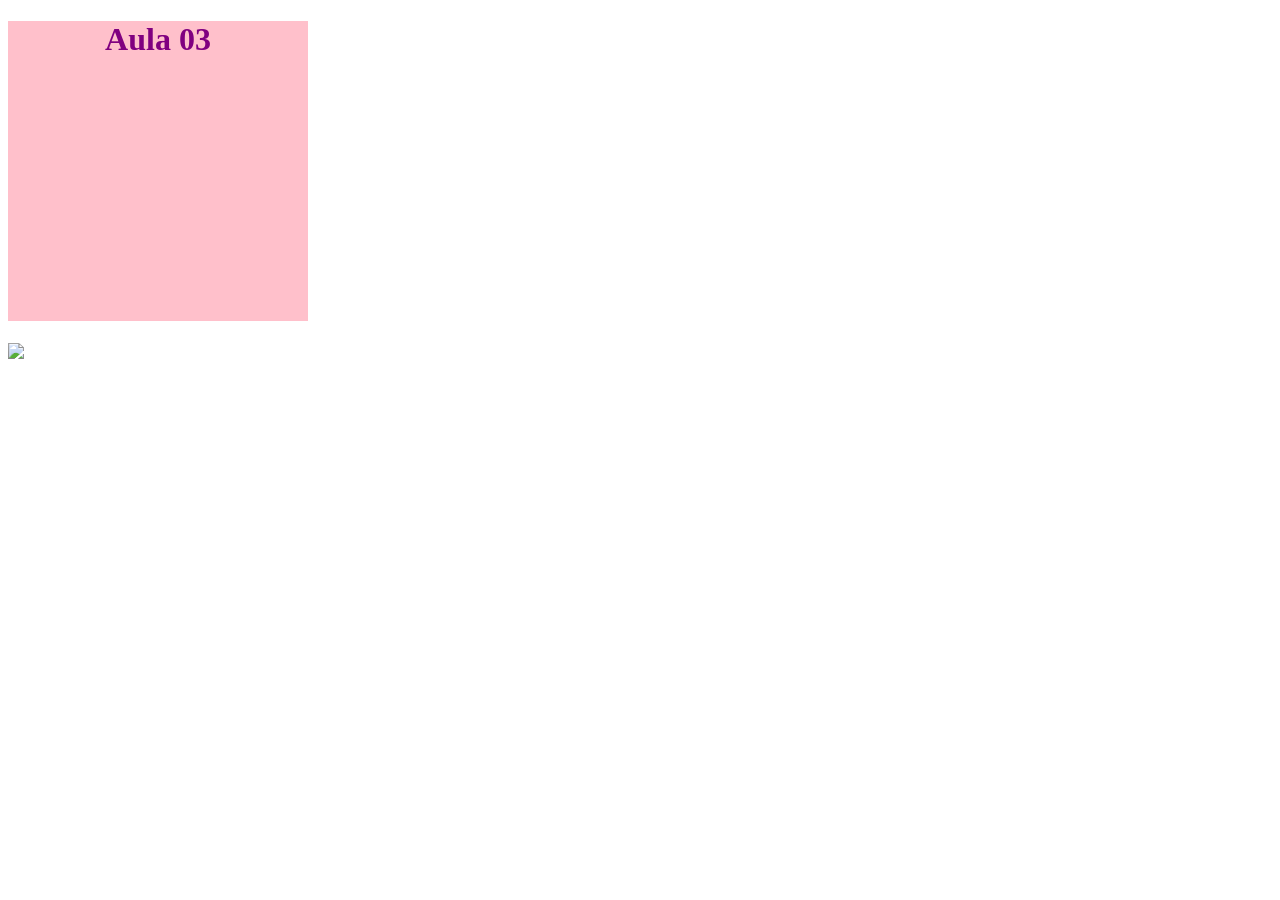
==== Aula 03/index2.html @ a27f3f64 "Terceira Aula" ====
<!DOCTYPE html><!--- Diz para o navegador a atual versão do HTML para configuração do site-->
<html lang="en"><!--- É o documento todo, desde a configurações até a exibição dos elementos-->
    <head>
        <meta charset="UTF-8">
        <meta name="viewport" content="width=device-width, initial-scale=1.0">
        <title>Aula Sesi</title>
        <style>
            .mcquenn{
                width: 250px;
                height:250px;
                animation: 1s;
            }
            .mcqueen:hover{
                transform: scale(1.1);

            }
        </style>
    </head>
    <body>
        <h1 style="background-color: pink; color: purple; width: 300px; height: 300px; text-align: center;">Aula 03</h1>
        <img class=""mcqueen" src="https://encrypted-tbn0.gstatic.com/images?q=tbn:ANd9GcSyhieylQ3J4-o49GJNzsqJaC28O5_YirMziaIZLhNg55AUAN9bJEfuD6SvLdVy-bpOs23TQnLgcas9Au3uPTMbOK2tU81y8H9KrbNll5Q&s=10"
    </body>
</html>
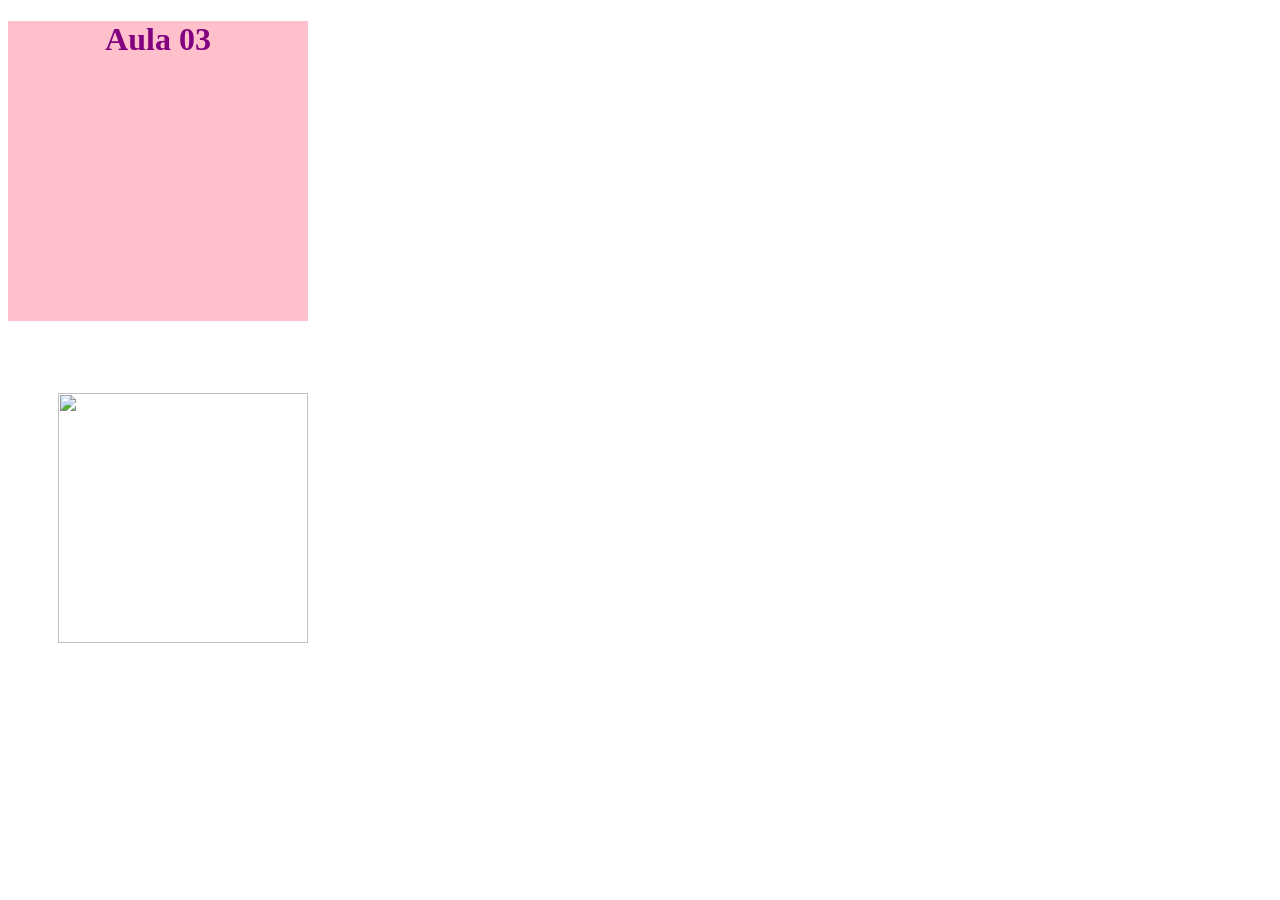
==== commit abc1d1a5: "Update index2.html" ====
--- a/Aula 03/index2.html
+++ b/Aula 03/index2.html
@@ -1,23 +1,25 @@
 <!DOCTYPE html><!--- Diz para o navegador a atual versão do HTML para configuração do site-->
-<html lang="en"><!--- É o documento todo, desde a configurações até a exibição dos elementos-->
+<html lang="pt-br"><!--- É o documento todo, desde a configurações até a exibição dos elementos-->
     <head>
         <meta charset="UTF-8">
         <meta name="viewport" content="width=device-width, initial-scale=1.0">
         <title>Aula Sesi</title>
         <style>
-            .mcquenn{
-                width: 250px;
-                height:250px;
-                animation: 1s;
+          .mcqueen{
+              width: 250px;
+              height:250px;
+                transition: all 1.5;
+               margin: 50px;
+          }
+        .mcqueen:hover {
+            transform: scale(0.8);
+            rotate: calc(180deg);
             }
-            .mcqueen:hover{
-                transform: scale(1.1);
 
-            }
         </style>
     </head>
     <body>
         <h1 style="background-color: pink; color: purple; width: 300px; height: 300px; text-align: center;">Aula 03</h1>
-        <img class=""mcqueen" src="https://encrypted-tbn0.gstatic.com/images?q=tbn:ANd9GcSyhieylQ3J4-o49GJNzsqJaC28O5_YirMziaIZLhNg55AUAN9bJEfuD6SvLdVy-bpOs23TQnLgcas9Au3uPTMbOK2tU81y8H9KrbNll5Q&s=10"
+        <img class="mcqueen" src="https://encrypted-tbn0.gstatic.com/images?q=tbn:ANd9GcSyhieylQ3J4-o49GJNzsqJaC28O5_YirMziaIZLhNg55AUAN9bJEfuD6SvLdVy-bpOs23TQnLgcas9Au3uPTMbOK2tU81y8H9KrbNll5Q&s=10"
     </body>
 </html>
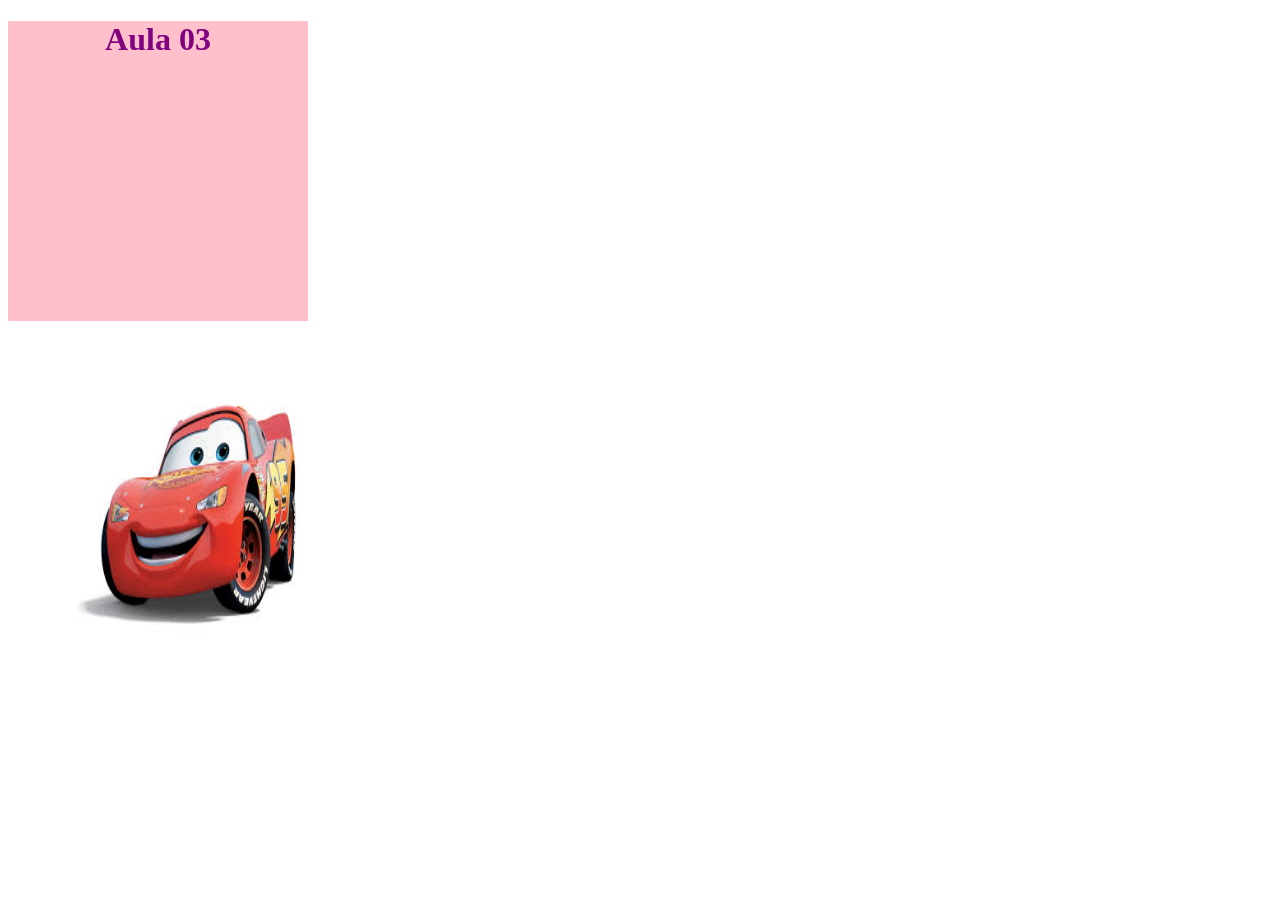
==== commit 082bf38c: "aula 03" ====
--- a/Aula 03/index2.html
+++ b/Aula 03/index2.html
@@ -6,10 +6,10 @@
         <title>Aula Sesi</title>
         <style>
           .mcqueen{
-              width: 250px;
-              height:250px;
-                transition: all 1.5;
-               margin: 50px;
+            width: 250px;
+            height: 250px;
+            transition: all 1.5s;
+            margin: 50px;
           }
         .mcqueen:hover {
             transform: scale(0.8);
@@ -20,6 +20,6 @@
     </head>
     <body>
         <h1 style="background-color: pink; color: purple; width: 300px; height: 300px; text-align: center;">Aula 03</h1>
-        <img class="mcqueen" src="https://encrypted-tbn0.gstatic.com/images?q=tbn:ANd9GcSyhieylQ3J4-o49GJNzsqJaC28O5_YirMziaIZLhNg55AUAN9bJEfuD6SvLdVy-bpOs23TQnLgcas9Au3uPTMbOK2tU81y8H9KrbNll5Q&s=10"
+        <img class="mcqueen" src="./mcqueen.jpg">
     </body>
 </html>
